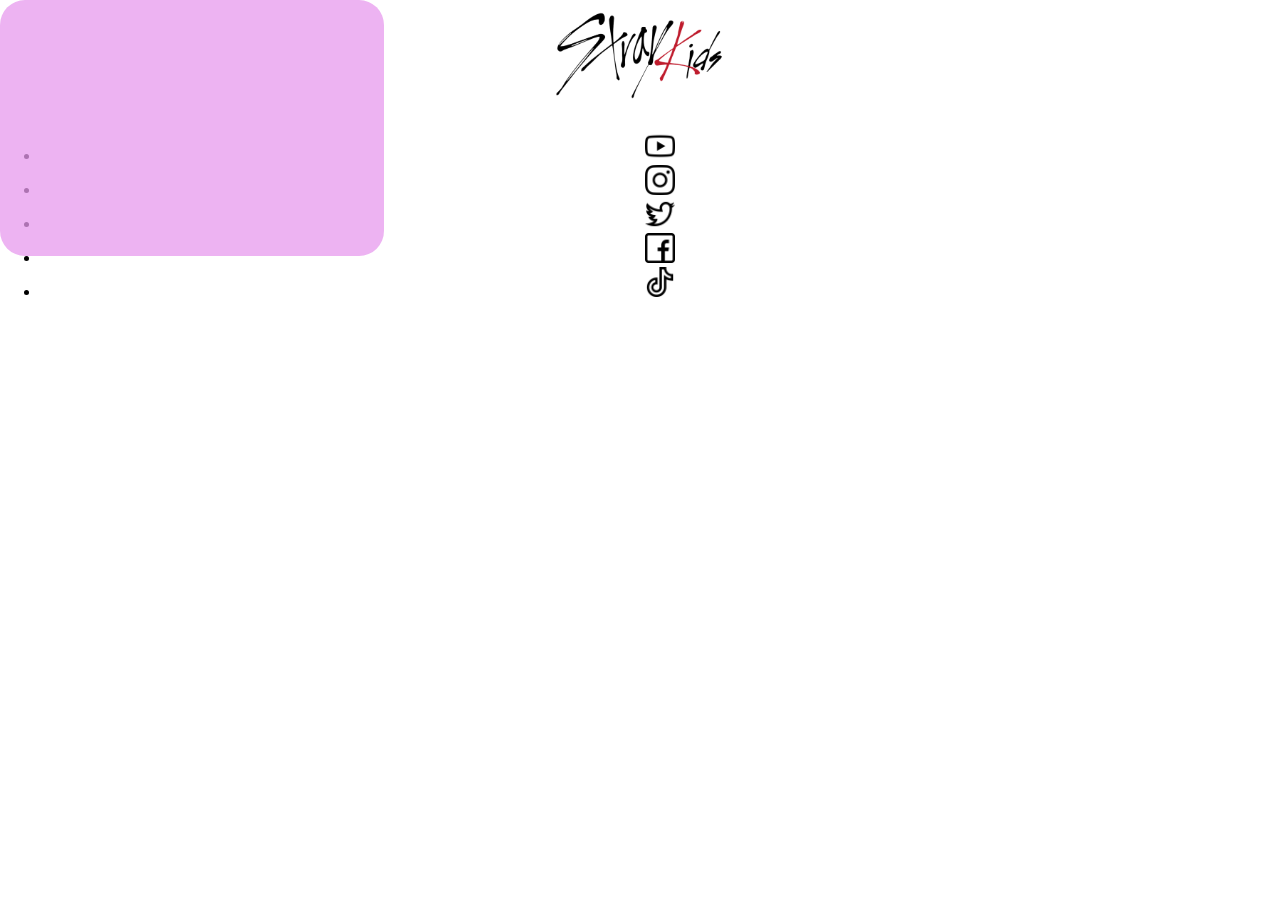
==== watching.html @ 84a0d007 "divs reordering, 2nd html page, style.css changes" ====
<!DOCTYPE html>
<html lang="en">
<head>
    <meta charset="UTF-8">
    <link rel="stylesheet" href="style.css" />
    <meta name="viewport" content="width=device-width, initial-scale=1.0">
    <title>Document</title>
</head>
<body>
    <div class="wrapper">
        <header>
            <a href="https://straykids.jype.com/"
              ><img src="img/skz_logo.png" alt="logo" class="logo"
            /></a>
            <ul>
              <li>
                <a href="#"
                  ><img src="img/youtube.png" alt="YouTube" class="icons"
                /></a>
              </li>
              <li>
                <a href="#"
                  ><img src="img/instagram.png" alt="inst" class="icons"
                /></a>
              </li>
              <li>
                <a href="#"
                  ><img src="img/twitter.png" alt="twitter" class="icons"
                /></a>
              </li>
              <li>
                <a href="#"
                  ><img src="img/facebook.png" alt="facebook" class="icons"
                /></a>
              </li>
              <li>
                <a href="#"
                  ><img src="img/tik-tok.png" alt="tiktok" class="icons"
                /></a>
              </li>
            </ul>
          </header>
          <div class="wrappedwrapper">
            <script src="script.js"></script>
            <div class="VideoPlayer">
              
            </div>
          </div>
    </div>
</body>
</html>
---- style.css ----
html, body {
  margin: 0;
  padding: 0;
  height: 100%;
  width: 100%;
}

body {
  font-family: "Roboto", sans-serif;
  text-align: center;
  background-color: white;
}

header {
  position:absolute;
  top:0;
  left:0;
  right:0;
  width: 100%;
}

/* .container{

} */

.inner_container{
  display: flex;
  justify-content: space-between;
  align-items: center;
  padding-left:calc((100vw - 1221px) / 2);
  padding-right:calc((100vw - 1221px) / 2);
  margin-left: 35px;
  margin-right: 35px;
}

.logo {
  width: 178px;
  height: 111px
}

.nav_link{
  display: inline-block;
  vertical-align: top;
}

.icons {
  width: 30px;
  margin: 0px 10px;
  aspect-ratio: 1/1;
}

.intro {
  justify-content:center;
  background-repeat: repeat-y;
  background-size: cover;
  background-position: center;
  display: flex;
  align-items: center;
  width: 100%;
  height: 100vh;
  background-image: url("img/background.jpg");
  background-repeat: no-repeat;
  background-size: cover;
  background-position: center;
  height: 100%;
}

.rectangleOnBackground {
  background-color: rgba(231, 154, 237, 0.75);
  min-width: 320px;
  width: 30%;
  aspect-ratio: 5/3;
  gap: 0px;
  border-radius: 25px;
  position: relative;
}

.rectangleOnBackground h2 {
  font-family: "Noto Sans";
  font-weight: 900;
  font-size: calc((100vw - 1024px) / (1920 - 1024) * (180 - 160) + 160%);
  height: 38%;
  margin: 0 15px 1.5% 15px;
}

.rectangleOnBackground h3 {
  font-family: "Roboto";
  font-size: calc((100vw - 1024px) / (1920 - 1024) * (100 - 90) + 90%);
  /* font-size: 100%; */
  font-weight: 700;
}

.rectangleOnBackground ul {
  aspect-ratio: 2/1;
  text-align: center;
  list-style-position: inside;
  list-style-type: none;
  margin: 11% 0 0 0;
  padding: 0;
  display: inline-block;
}

.rectangleOnBackground li {
  margin: 0;
  padding: 0;
}

.rectangleOnBackground li a:link,
.rectangleOnBackground li a:visited {
  color: #fdf6fd;
  background-color: #000000;
  text-decoration: none;
  display: inline-block;
  border-radius: 15px;
  padding: 3px 40px;
}

.rectangleOnBackground li a:hover,
.rectangleOnBackground li a:active {
  padding: 10px 75px;
  transition: 0.5s;
  /* i wanna change it to make it glow or smth*/
}

.VideoPlayer{
  background-color: rgba(231, 154, 237, 0.75);
  min-width: 320px;
  width: 30%;
  aspect-ratio: 6/4;
  gap: 0px;
  border-radius: 25px;
  position: relative;
}



h1 {
  font-family: "Noto Sans";
  font-weight: 900;
  font-size: 250%;
  text-align: left;
  padding: 0% 20%;
}

p {
  font-family: "Roboto";
  font-weight: bold;
  font-size: 120%;
  color: #936297;
  text-align: left;
  margin: 0px 20%;
}

@media (min-width: 320px) and (max-width: 1024px) {
  .rectangleOnBackground {
    width: 320px;
    aspect-ratio: 5/3;
  }

  .rectangleOnBackground h2 {
    font-size: 160%;
  }

  .rectangleOnBackground h3 {
    font-size: 90%;
  }
}
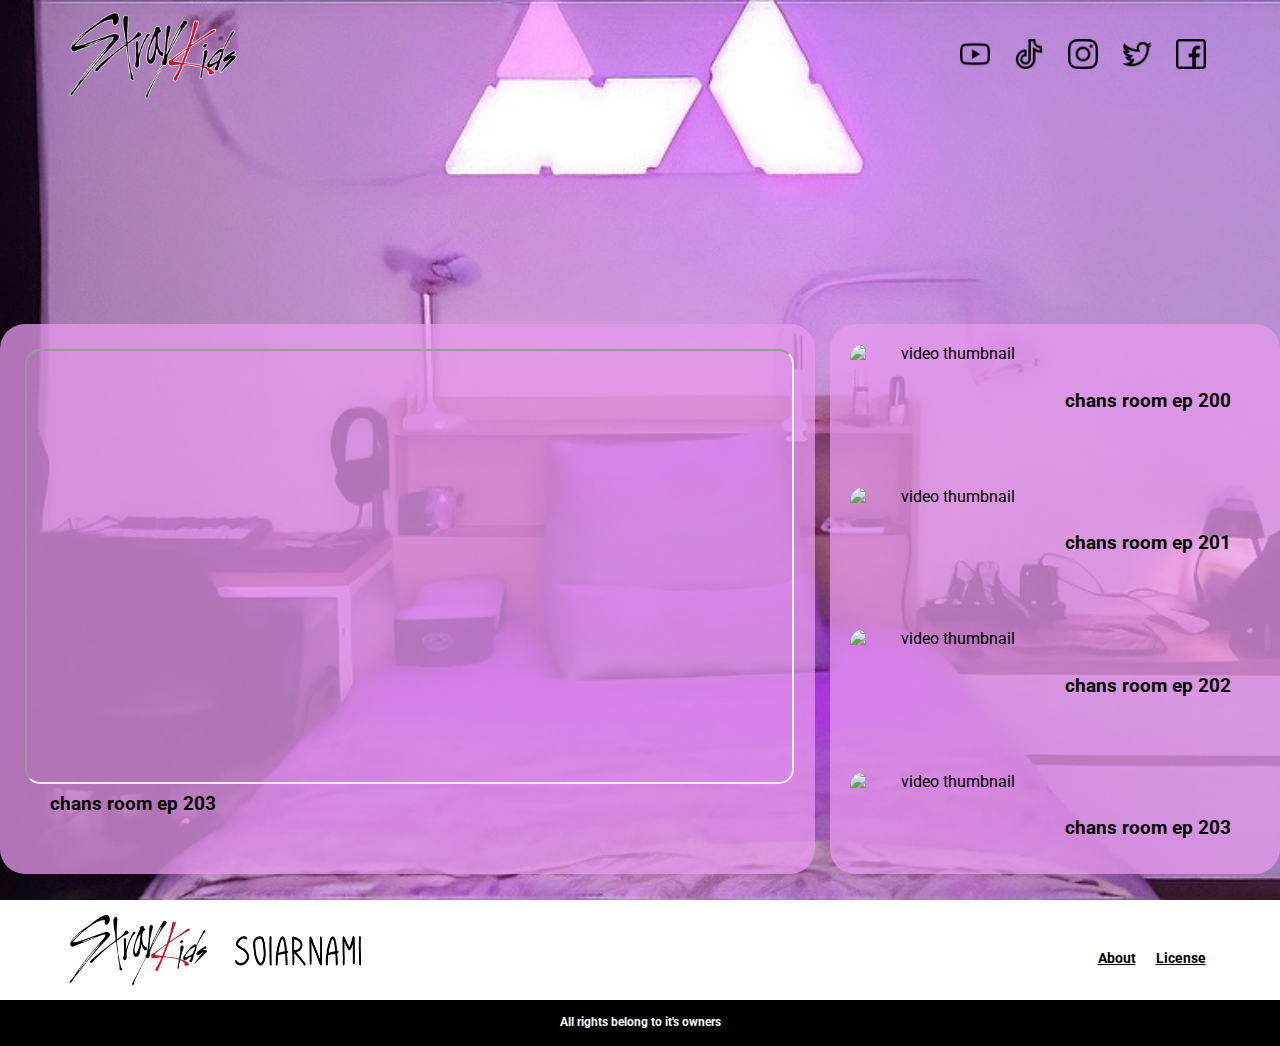
==== commit 991fddc5: "watching.html" ====
--- a/watching.html
+++ b/watching.html
@@ -1,51 +1,138 @@
 <!DOCTYPE html>
 <html lang="en">
+
 <head>
-    <meta charset="UTF-8">
-    <link rel="stylesheet" href="style.css" />
-    <meta name="viewport" content="width=device-width, initial-scale=1.0">
-    <title>Document</title>
+  <meta charset="UTF-8" />
+  <meta name="viewport" content="width=device-width, initial-scale=1.0" />
+  <link rel="stylesheet" href="style.css" />
+  <link rel="stylesheet" href="VideoPlayer.css" />
+
+  <title>Chan's room</title>
+  <link rel="preconnect" href="https://fonts.googleapis.com" />
+  <link rel="preconnect" href="https://fonts.gstatic.com" crossorigin />
+  <link href="https://fonts.googleapis.com/css2?family=Noto+Sans:ital,wght@0,900;1,900&display=swap" rel="stylesheet" />
+  <link
+    href="https://fonts.googleapis.com/css2?family=Roboto:ital,wght@0,100;0,300;0,400;0,500;0,700;0,900;1,100;1,300;1,400;1,500;1,700;1,900&display=swap"
+    rel="stylesheet" />
 </head>
+
 <body>
-    <div class="wrapper">
-        <header>
-            <a href="https://straykids.jype.com/"
-              ><img src="img/skz_logo.png" alt="logo" class="logo"
-            /></a>
-            <ul>
-              <li>
-                <a href="#"
-                  ><img src="img/youtube.png" alt="YouTube" class="icons"
-                /></a>
-              </li>
-              <li>
-                <a href="#"
-                  ><img src="img/instagram.png" alt="inst" class="icons"
-                /></a>
-              </li>
-              <li>
-                <a href="#"
-                  ><img src="img/twitter.png" alt="twitter" class="icons"
-                /></a>
-              </li>
-              <li>
-                <a href="#"
-                  ><img src="img/facebook.png" alt="facebook" class="icons"
-                /></a>
-              </li>
-              <li>
-                <a href="#"
-                  ><img src="img/tik-tok.png" alt="tiktok" class="icons"
-                /></a>
-              </li>
-            </ul>
-          </header>
-          <div class="wrappedwrapper">
-            <script src="script.js"></script>
-            <div class="VideoPlayer">
-              
-            </div>
-          </div>
+
+  <header class="header">
+    <div class="container">
+      <div class="inner_container">
+        <div class="logo"><a href="https://straykids.jype.com/"><img src="img/skz_logo.png" alt="logo"
+              class="logo" /></a></div>
+        <nav>
+          <a class=nav_link href="https://www.youtube.com/c/StrayKids"><img src="img/youtube.png" alt="YouTube"
+              class="icons" /></a>
+          <a class=nav_link href="https://www.tiktok.com/@jypestraykids"><img src="img/tik-tok.png" alt="tiktok"
+              class="icons" /></a>
+          <a class=nav_link href="https://www.instagram.com/realstraykids"><img src="img/instagram.png" alt="inst"
+              class="icons" /></a>
+          <a class=nav_link href="https://twitter.com/Stray_Kids"><img src="img/twitter.png" alt="twitter"
+              class="icons" /></a>
+          <a class=nav_link href="https://web.facebook.com/JYPEStrayKids"><img src="img/facebook.png" alt="facebook"
+              class="icons" /></a>
+        </nav>
+      </div>
     </div>
+  </header>
+
+  <div class="intro">
+
+    <div class="Video_Player">
+      <div class="main_video">
+        <div class="video">
+          <iframe src="https://www.youtube.com/embed/s22Z40TYQJk" title="찬이의 “방” 🐺 Ep. 203" allowfullscreen></iframe>
+          <h3 class="title"> chans room ep 203</h3>
+        </div>
+      </div>
+      <div class="video_list">
+        <div class="vid active">
+          <img src="https://img.youtube.com/vi/s22Z40TYQJk/mqdefault.jpg" alt="video thumbnail"></img>
+          <h3 class="title"> chans room ep 200</h3>
+        </div>
+        <div class="vid">
+          <img src="https://img.youtube.com/vi/s22Z40TYQJk/mqdefault.jpg" alt="video thumbnail"></img>
+          <h3 class="title"> chans room ep 201</h3>
+        </div>
+        <div class="vid">
+          <img src="https://img.youtube.com/vi/s22Z40TYQJk/mqdefault.jpg" alt="video thumbnail"></img>
+          <h3 class="title"> chans room ep 202</h3>
+        </div>
+        <div class="vid">
+          <img src="https://img.youtube.com/vi/s22Z40TYQJk/mqdefault.jpg" alt="video thumbnail"></img>
+          <h3 class="title"> chans room ep 203</h3>
+        </div>
+        <div class="vid">
+          <img src="https://img.youtube.com/vi/s22Z40TYQJk/mqdefault.jpg" alt="video thumbnail"></img>
+
+          <h3 class="title"> chans room ep 204</h3>
+        </div>
+        <div class="vid">
+          <img src="https://img.youtube.com/vi/s22Z40TYQJk/mqdefault.jpg" alt="video thumbnail"></img>
+          <h3 class="title"> chans room ep 205</h3>
+        </div>
+        <div class="vid">
+          <img src="https://img.youtube.com/vi/s22Z40TYQJk/mqdefault.jpg" alt="video thumbnail"></img>
+          <h3 class="title"> chans room ep 206</h3>
+        </div>
+        <div class="vid">
+          <img src="https://img.youtube.com/vi/s22Z40TYQJk/mqdefault.jpg" alt="video thumbnail"></img>
+          <h3 class="title"> chans room ep 207</h3>
+        </div>
+        <div class="vid">
+          <img src="https://img.youtube.com/vi/s22Z40TYQJk/mqdefault.jpg" alt="video thumbnail"></img>
+          <h3 class="title"> chans room ep 208</h3>
+        </div>
+      </div>
+    </div>
+
+  </div>
+
+  <footer class="footer">
+    <div class="footer_container">
+      <div class="first_container">
+        <div class="left_container">
+          <div class="skz_footer_logo"><a href="https://straykids.jype.com/"><img src="img/skz_logo.png" alt="logo"
+                class="skz_footer_logo" /></a></div>
+          <div class="soiarnami_logo"><a href="https://x.com/soiarnami"><img src="img/soiarnami.png"
+                alt="soiarnami_logo" class="soiarnami_logo"></a></div>
+        </div>
+        <div class="right_container">
+          <a href="#">
+            <p>About</p>
+          </a>
+          <a href="#">
+            <p>License</p>
+          </a>
+        </div>
+      </div>
+
+    </div>
+    <div class="second_container">
+      <p>All rights belong to it's owners</p>
+    </div>
+  </footer>
+
+
+  <script>
+    let listVideo=document.querySelectorAll('.video_list .vid');
+    let mainVideo=document.querySelector('.main_video video');
+    let title=document.querySelector('.main_video .title');
+
+    listVideo.forEach( video =>{
+      video.onclick =() => {
+        listVideo.forEach(vid =>vid.classList.remove('active'));
+        video.classList.add('active');
+        if (video.classList.contains('active')){
+  
+        }
+      }
+    })
+  </script>
+
 </body>
+
 </html>--- a/style.css
+++ b/style.css
@@ -1,4 +1,5 @@
-html, body {
+html,
+body {
   margin: 0;
   padding: 0;
   height: 100%;
@@ -12,25 +13,26 @@
 }
 
 header {
-  position:absolute;
-  top:0;
-  left:0;
-  right:0;
-  width: 100%;
-}
-
-/* .container{
-
-} */
-
-.inner_container{
+  position: absolute;
+  top: 0;
+  left: 0;
+  right: 0;
+  width: 100%;
+}
+
+.container {
+  padding-left: calc((100vw - 1221px) / 2);
+  padding-right: calc((100vw - 1221px) / 2);
+}
+
+.inner_container {
   display: flex;
   justify-content: space-between;
   align-items: center;
-  padding-left:calc((100vw - 1221px) / 2);
-  padding-right:calc((100vw - 1221px) / 2);
+
   margin-left: 35px;
   margin-right: 35px;
+
 }
 
 .logo {
@@ -38,7 +40,8 @@
   height: 111px
 }
 
-.nav_link{
+
+.nav_link {
   display: inline-block;
   vertical-align: top;
 }
@@ -46,26 +49,25 @@
 .icons {
   width: 30px;
   margin: 0px 10px;
-  aspect-ratio: 1/1;
 }
 
 .intro {
-  justify-content:center;
+  justify-content: center;
   background-repeat: repeat-y;
   background-size: cover;
   background-position: center;
   display: flex;
-  align-items: center;
+  align-items: end;
   width: 100%;
   height: 100vh;
   background-image: url("img/background.jpg");
   background-repeat: no-repeat;
   background-size: cover;
   background-position: center;
-  height: 100%;
 }
 
 .rectangleOnBackground {
+  margin-bottom: 35px;
   background-color: rgba(231, 154, 237, 0.75);
   min-width: 320px;
   width: 30%;
@@ -86,12 +88,10 @@
 .rectangleOnBackground h3 {
   font-family: "Roboto";
   font-size: calc((100vw - 1024px) / (1920 - 1024) * (100 - 90) + 90%);
-  /* font-size: 100%; */
   font-weight: 700;
 }
 
 .rectangleOnBackground ul {
-  aspect-ratio: 2/1;
   text-align: center;
   list-style-position: inside;
   list-style-type: none;
@@ -122,33 +122,127 @@
   /* i wanna change it to make it glow or smth*/
 }
 
-.VideoPlayer{
-  background-color: rgba(231, 154, 237, 0.75);
-  min-width: 320px;
-  width: 30%;
-  aspect-ratio: 6/4;
-  gap: 0px;
+.outro {
+  margin-left: 35px;
+  margin-right: 35px;
+  padding-left: calc((100vw - 1221px) / 2);
+  padding-right: calc((100vw - 1221px) / 2);
+  margin-bottom: 70px;
+}
+
+.texts {
+  text-align: left;
+  margin: 70px 0px;
+}
+
+.media {
+  display: grid;
+  grid-template-columns: 460px 786px;
+  grid-template-rows: 196px 196px;
+  gap: 15px 15px;
+  grid-template-areas:
+    "first third"
+    "second third";
+  align-items: center;
+}
+
+.first {
+  grid-area: first;
+
+}
+
+.second {
+  grid-area: second;
+}
+
+.third {
+  grid-area: third;
+}
+
+.first_column {
+  width: 100%;
+  height: 200px;
+  object-fit: cover;
   border-radius: 25px;
-  position: relative;
-}
-
-
+}
+
+.second_column {
+  width: 100%;
+  height: 415px;
+  object-fit: cover;
+  border-radius: 25px;
+}
+
+.footer_container {
+  padding-left: calc((100vw - 1221px) / 2);
+  padding-right: calc((100vw - 1221px) / 2);
+}
+
+.first_container {
+  display: flex;
+  align-items: center;
+  margin: 0px 35px;
+  height: 100px;
+  justify-content: space-between;
+}
+
+.left_container {
+  display: flex;
+  align-items: center;
+}
+
+.right_container{
+  display: flex;
+  align-items: center;
+}
+
+.right_container p{
+  margin: 10px;
+  color:#000000;
+  font-size:14px;
+}
+
+.skz_footer_logo {
+  width: 148px;
+  height: 92px;
+}
+
+.soiarnami_logo {
+  width: 130px;
+  height: 35px;
+  margin-left: 10px;
+}
+
+.second_container {
+  height: 46px;
+  background-color: #000000;
+}
+
+.second_container p {
+  font-size: 12px;
+  color: #fdf6fd
+}
+
+a{
+  font-family: "Roboto";
+  font-weight: bold;
+  color:#000000
+}
 
 h1 {
   font-family: "Noto Sans";
   font-weight: 900;
-  font-size: 250%;
-  text-align: left;
-  padding: 0% 20%;
+  font-size: 55px;
+  margin: 0;
 }
 
 p {
+  margin: 0;
+  padding-top: 15px;
   font-family: "Roboto";
   font-weight: bold;
-  font-size: 120%;
+  font-size: 18px;
   color: #936297;
-  text-align: left;
-  margin: 0px 20%;
 }
 
 @media (min-width: 320px) and (max-width: 1024px) {
--- a/VideoPlayer.css
+++ b/VideoPlayer.css
@@ -0,0 +1,83 @@
+.Video_Player {
+    height: 550px;
+    display: grid;
+    grid-template-columns: 2fr 1fr;
+    gap: 15px;
+    align-self: end;
+    margin-bottom: 2%;
+    padding: 0;
+}
+
+.main_video {
+    background-color: rgba(231, 154, 237, 0.75);
+    border-radius: 25px;
+    padding: 25px;
+    /* height: 500px; */
+}
+
+.main_video .video iframe {
+    width: 100%;
+    aspect-ratio: 16/9;
+    border-radius: 15px;
+}
+.main_video .video h3{
+    padding: 5px 25px;
+    margin: 0;
+    text-align: left;
+}
+
+.video_list {
+    background-color: rgba(231, 154, 237, 0.75);
+    align-items: flex;
+    width: 450px;
+    /* height: 550px; */
+    overflow-y: scroll;
+    border-radius: 25px;
+}
+
+.video_list::-webkit-scrollbar {
+    width: 7px;
+}
+
+.video_list::-webkit-scrollbar-track {
+    background-color: rgb(0, 0, 0);
+    border-radius: 50px;
+}
+
+.video_list::-webkit-scrollbar-thumb {
+    background-color: rgb(255, 255, 255);
+}
+
+.vid {
+    display: flex;
+    align-items: center;
+    gap: 15px;
+    margin: 10px;
+    padding: 10px;
+    border-radius: 20px;
+}
+
+.vid img{
+    border-radius: 15px;
+    /* height: 112px; */
+    width: 200px;
+    aspect-ratio: 16/9;
+}
+
+.vid iframe {
+    border-radius: 15px;
+    width: 200px;
+    aspect-ratio: 16/9;
+}
+
+h3{
+    color: black;
+}
+
+.vid:hover{
+    background-color: aliceblue;
+    transition: 0.1s;
+}
+.vid:active{
+    background-color: aliceblue;
+}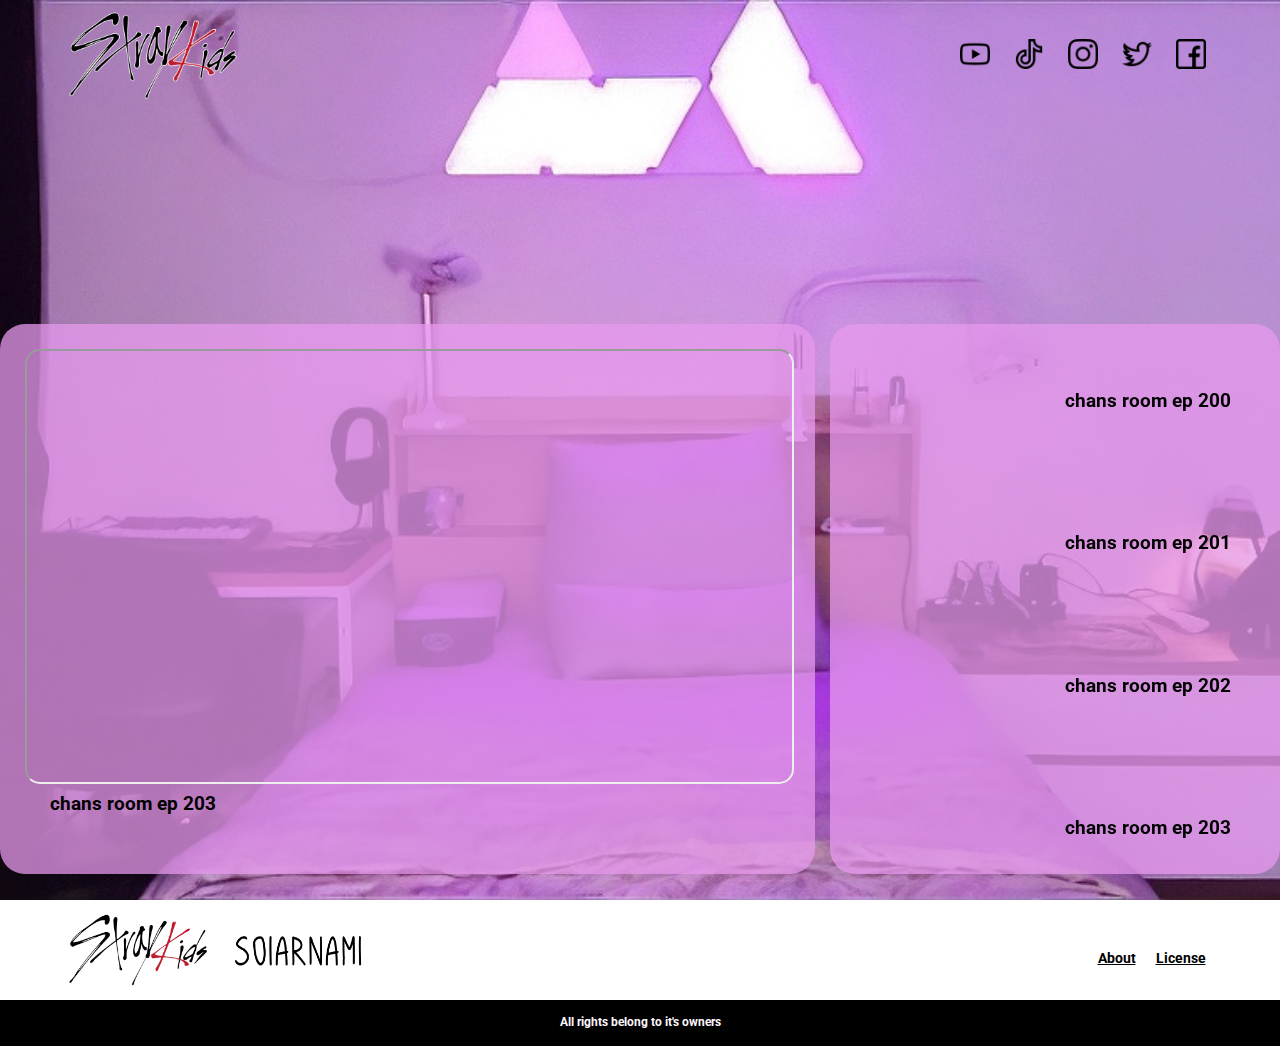
==== commit e9bc3a8b: "video player works (finally)" ====
--- a/watching.html
+++ b/watching.html
@@ -50,41 +50,20 @@
       </div>
       <div class="video_list">
         <div class="vid active">
-          <img src="https://img.youtube.com/vi/s22Z40TYQJk/mqdefault.jpg" alt="video thumbnail"></img>
+          <iframe src="https://www.youtube.com/embed/Xdobt7KTrK8" title="찬이의 “방” 🐺 Ep. 200" frameborder="0" allow="accelerometer; autoplay; clipboard-write; encrypted-media; gyroscope; picture-in-picture; web-share" referrerpolicy="strict-origin-when-cross-origin" allowfullscreen></iframe>
           <h3 class="title"> chans room ep 200</h3>
         </div>
         <div class="vid">
-          <img src="https://img.youtube.com/vi/s22Z40TYQJk/mqdefault.jpg" alt="video thumbnail"></img>
+          <iframe src="https://www.youtube.com/embed/4B0dR0aYMt8" title="찬이의 “방” 🐺 Ep. 201" frameborder="0" allow="accelerometer; autoplay; clipboard-write; encrypted-media; gyroscope; picture-in-picture; web-share" referrerpolicy="strict-origin-when-cross-origin" allowfullscreen></iframe>
           <h3 class="title"> chans room ep 201</h3>
         </div>
         <div class="vid">
-          <img src="https://img.youtube.com/vi/s22Z40TYQJk/mqdefault.jpg" alt="video thumbnail"></img>
+          <iframe src="https://www.youtube.com/embed/rNFhUExhD7k" title="찬이의 “방” 🐺 Ep. 202" frameborder="0" allow="accelerometer; autoplay; clipboard-write; encrypted-media; gyroscope; picture-in-picture; web-share" referrerpolicy="strict-origin-when-cross-origin" allowfullscreen></iframe>
           <h3 class="title"> chans room ep 202</h3>
         </div>
         <div class="vid">
-          <img src="https://img.youtube.com/vi/s22Z40TYQJk/mqdefault.jpg" alt="video thumbnail"></img>
+          <iframe src="https://www.youtube.com/embed/s22Z40TYQJk" title="찬이의 “방” 🐺 Ep. 200" frameborder="0" allow="accelerometer; autoplay; clipboard-write; encrypted-media; gyroscope; picture-in-picture; web-share" referrerpolicy="strict-origin-when-cross-origin" allowfullscreen></iframe>
           <h3 class="title"> chans room ep 203</h3>
-        </div>
-        <div class="vid">
-          <img src="https://img.youtube.com/vi/s22Z40TYQJk/mqdefault.jpg" alt="video thumbnail"></img>
-
-          <h3 class="title"> chans room ep 204</h3>
-        </div>
-        <div class="vid">
-          <img src="https://img.youtube.com/vi/s22Z40TYQJk/mqdefault.jpg" alt="video thumbnail"></img>
-          <h3 class="title"> chans room ep 205</h3>
-        </div>
-        <div class="vid">
-          <img src="https://img.youtube.com/vi/s22Z40TYQJk/mqdefault.jpg" alt="video thumbnail"></img>
-          <h3 class="title"> chans room ep 206</h3>
-        </div>
-        <div class="vid">
-          <img src="https://img.youtube.com/vi/s22Z40TYQJk/mqdefault.jpg" alt="video thumbnail"></img>
-          <h3 class="title"> chans room ep 207</h3>
-        </div>
-        <div class="vid">
-          <img src="https://img.youtube.com/vi/s22Z40TYQJk/mqdefault.jpg" alt="video thumbnail"></img>
-          <h3 class="title"> chans room ep 208</h3>
         </div>
       </div>
     </div>
@@ -119,7 +98,7 @@
 
   <script>
     let listVideo=document.querySelectorAll('.video_list .vid');
-    let mainVideo=document.querySelector('.main_video video');
+    let mainVideo=document.querySelector('.main_video iframe');
     let title=document.querySelector('.main_video .title');
 
     listVideo.forEach( video =>{
@@ -127,7 +106,10 @@
         listVideo.forEach(vid =>vid.classList.remove('active'));
         video.classList.add('active');
         if (video.classList.contains('active')){
-  
+          let src = video.children[0].getAttribute('src');
+          mainVideo.src = src;
+          let text = video.children[1].innerHTML;
+          title.innerHTML = text;
         }
       }
     })
--- a/VideoPlayer.css
+++ b/VideoPlayer.css
@@ -68,6 +68,8 @@
     border-radius: 15px;
     width: 200px;
     aspect-ratio: 16/9;
+    overflow: hidden;
+    pointer-events: none;
 }
 
 h3{
